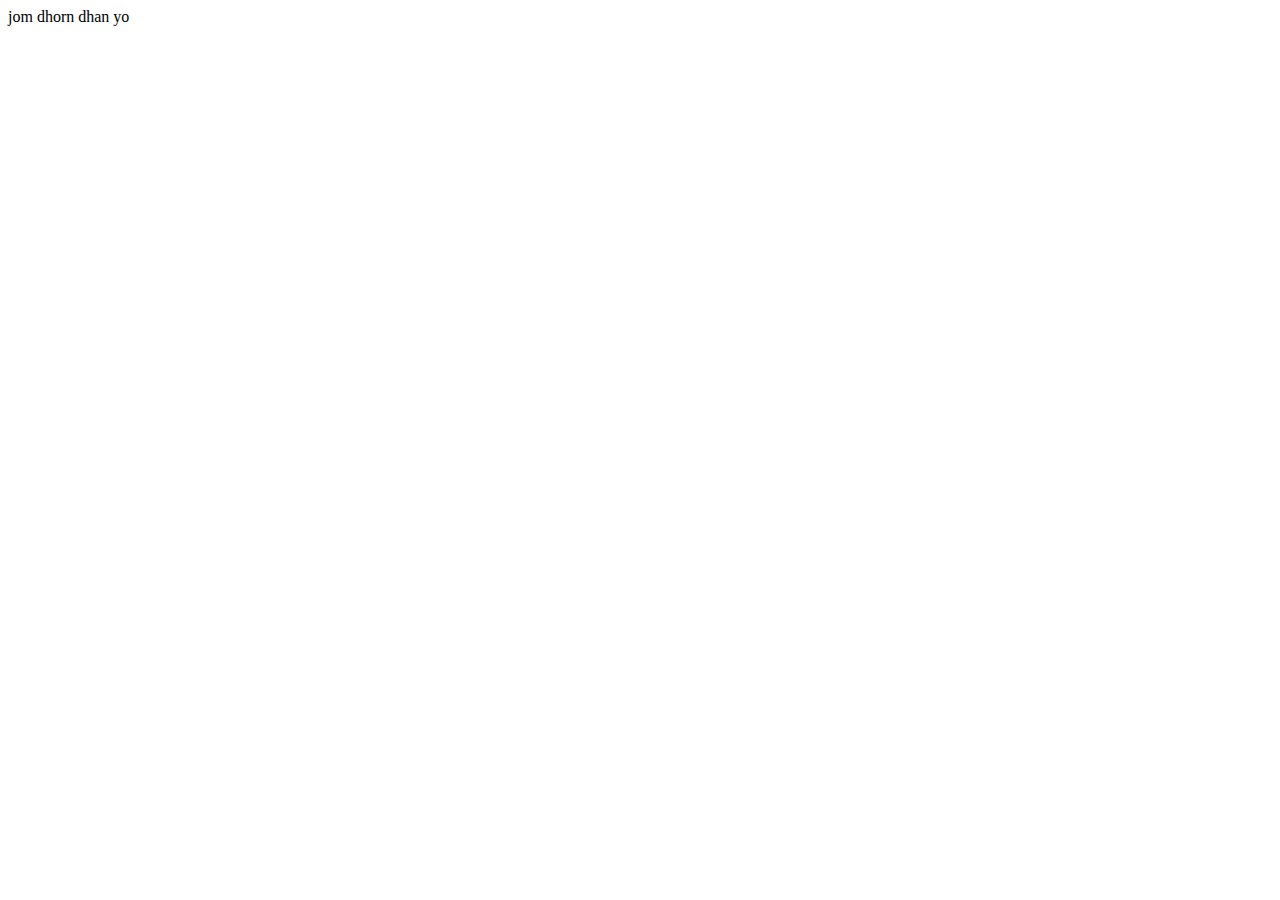
==== index.html @ be2aa82d "fsdjflksdflsakjhfl" ====
<!DOCTYPE html>
<html lang="en">
<head>
    <meta charset="UTF-8">
    <meta http-equiv="X-UA-Compatible" content="IE=edge">
    <meta name="viewport" content="width=device-width, initial-scale=1.0">
    <title>Document</title>
</head>
<body>
    <div>jom dhorn dhan yo </div>
    
</body>
</html>
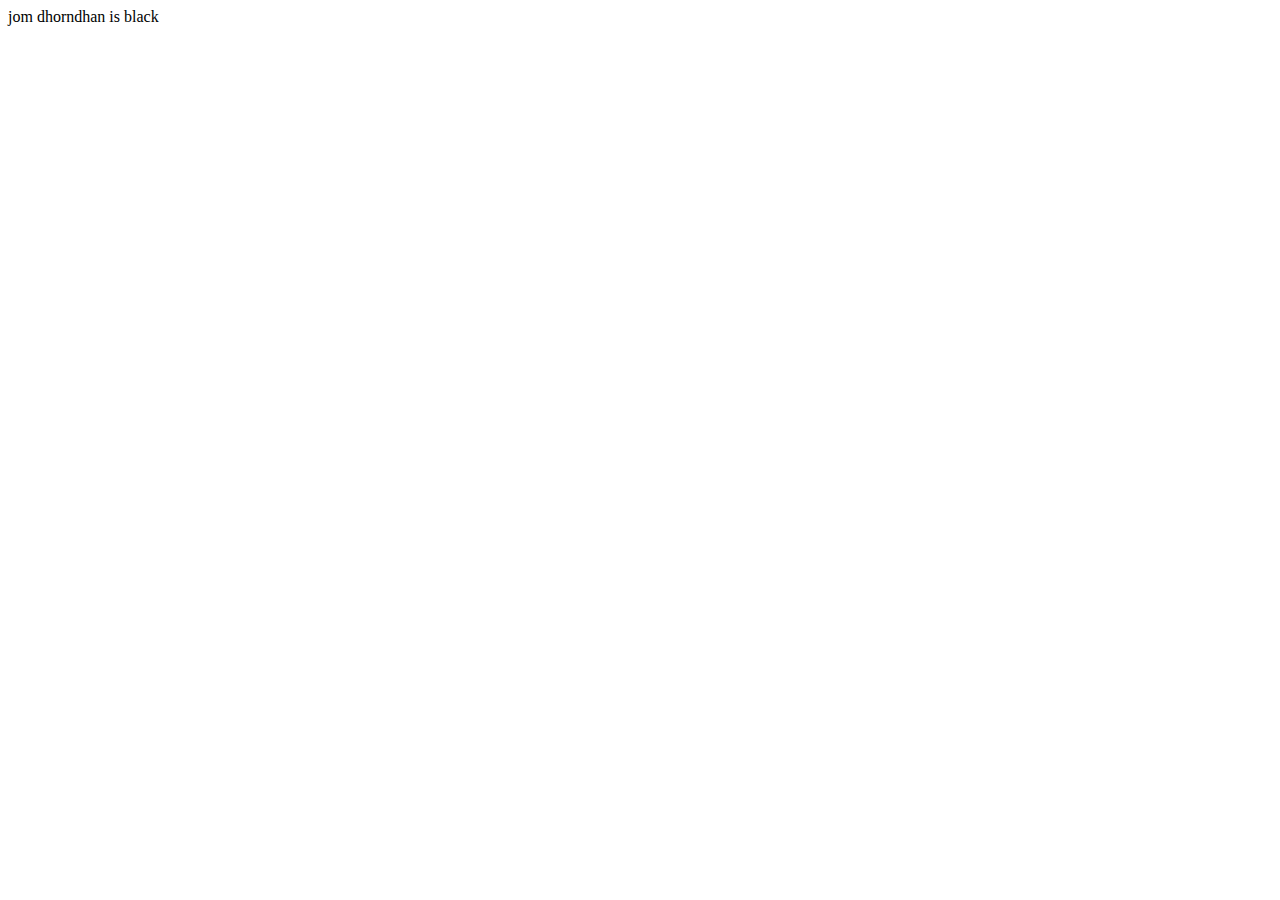
==== commit be1d0b77: "change text" ====
--- a/index.html
+++ b/index.html
@@ -7,7 +7,7 @@
     <title>Document</title>
 </head>
 <body>
-    <div>jom dhorn dhan yo </div>
+    <div>jom dhorndhan is black </div>
     
 </body>
 </html>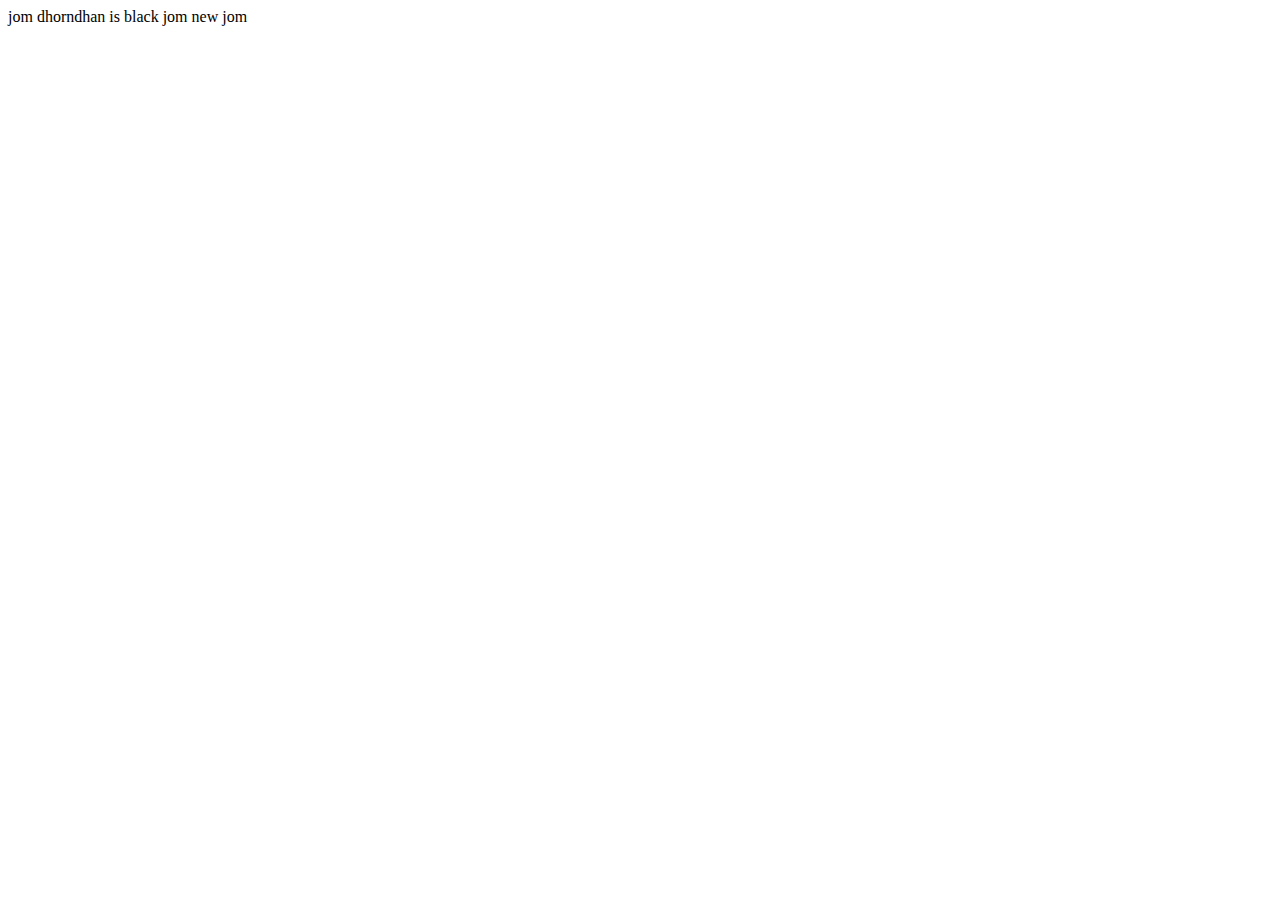
==== commit 624fdbd7: "new jom" ====
--- a/index.html
+++ b/index.html
@@ -7,7 +7,7 @@
     <title>Document</title>
 </head>
 <body>
-    <div>jom dhorndhan is black </div>
+    <div>jom dhorndhan is black jom new jom </div>
     
 </body>
 </html>